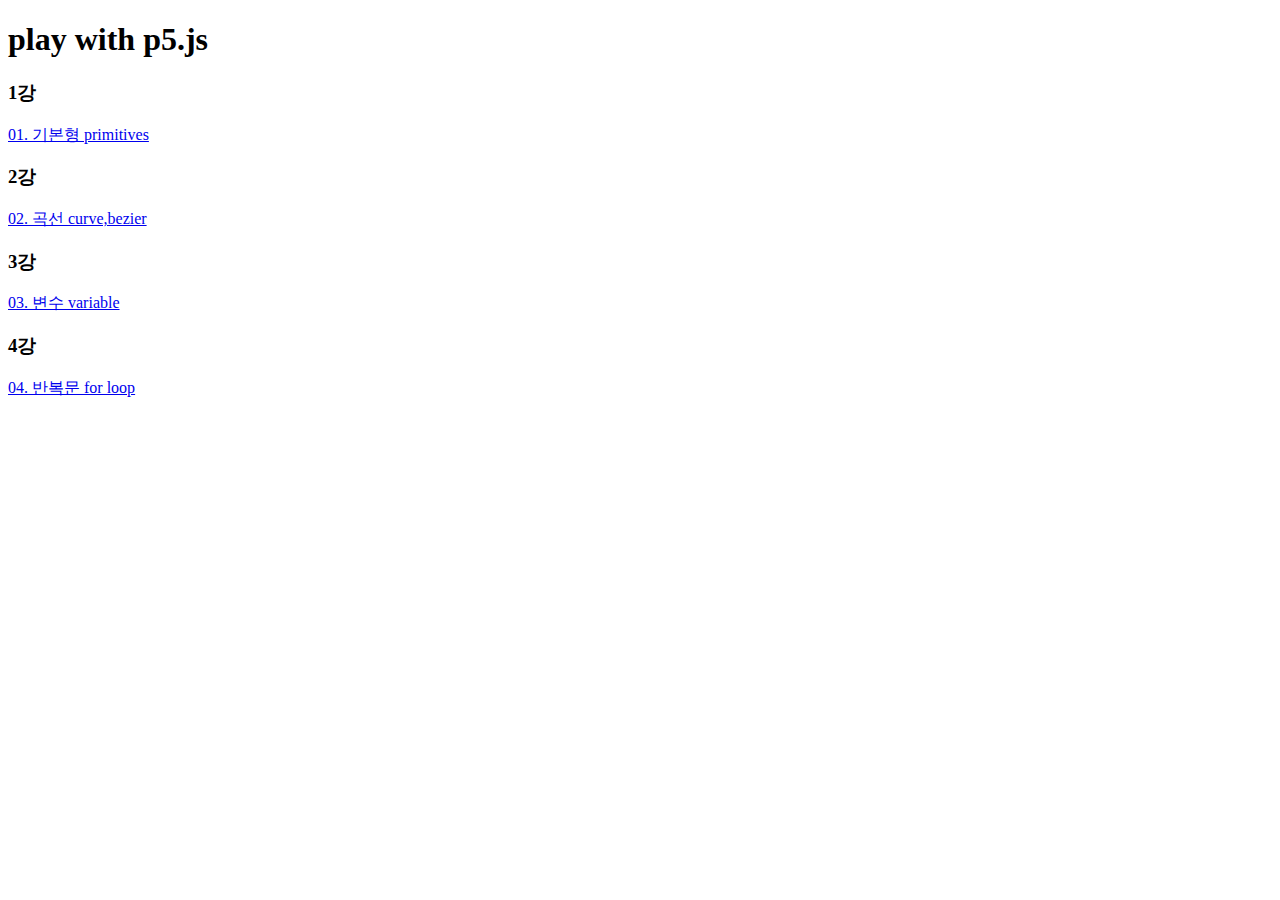
==== index.html @ 4f110837 "4강 완" ====
<!DOCTYPE html>
<html lang="ko">
  <head>
    <meta charset="UTF-8" />
    <meta name="viewport" content="width=device-width, initial-scale=1.0" />
    <title>play with p5.js</title>
  </head>
  <body>
    <h1>play with p5.js</h1>
    <h3>1강</h3>
    <p><a href="./1_primitives/index.html">01. 기본형 primitives</a></p>
    <h3>2강</h3>
    <p>
      <a href="./2_curve,bezier/index.html">02. 곡선 curve,bezier</a>
    </p>
    <h3>3강</h3>
    <p>
      <a href="./3_variable/index.html">03. 변수 variable</a>
    </p>
    <h3>4강</h3>
    <p>
      <a href="./4_for_loop/index.html">04. 반복문 for loop</a>
    </p>
  </body>
</html>
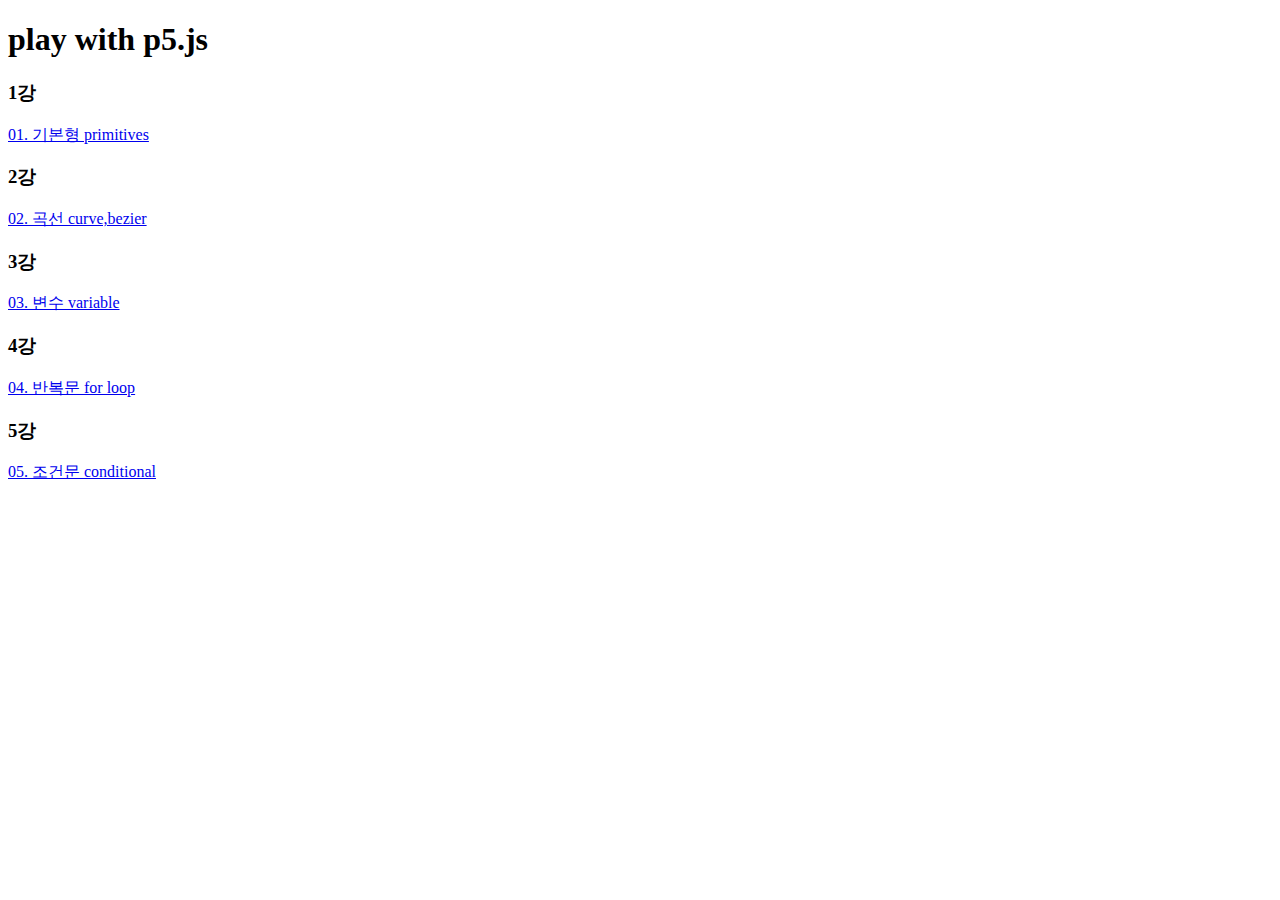
==== commit c12aa0b3: "5주차 공부하기 개싫긔 ㅋㅋ" ====
--- a/index.html
+++ b/index.html
@@ -21,5 +21,9 @@
     <p>
       <a href="./4_for_loop/index.html">04. 반복문 for loop</a>
     </p>
+    <h3>5강</h3>
+    <p>
+      <a href="./5_conditional/index.html">05. 조건문 conditional</a>
+    </p>
   </body>
 </html>
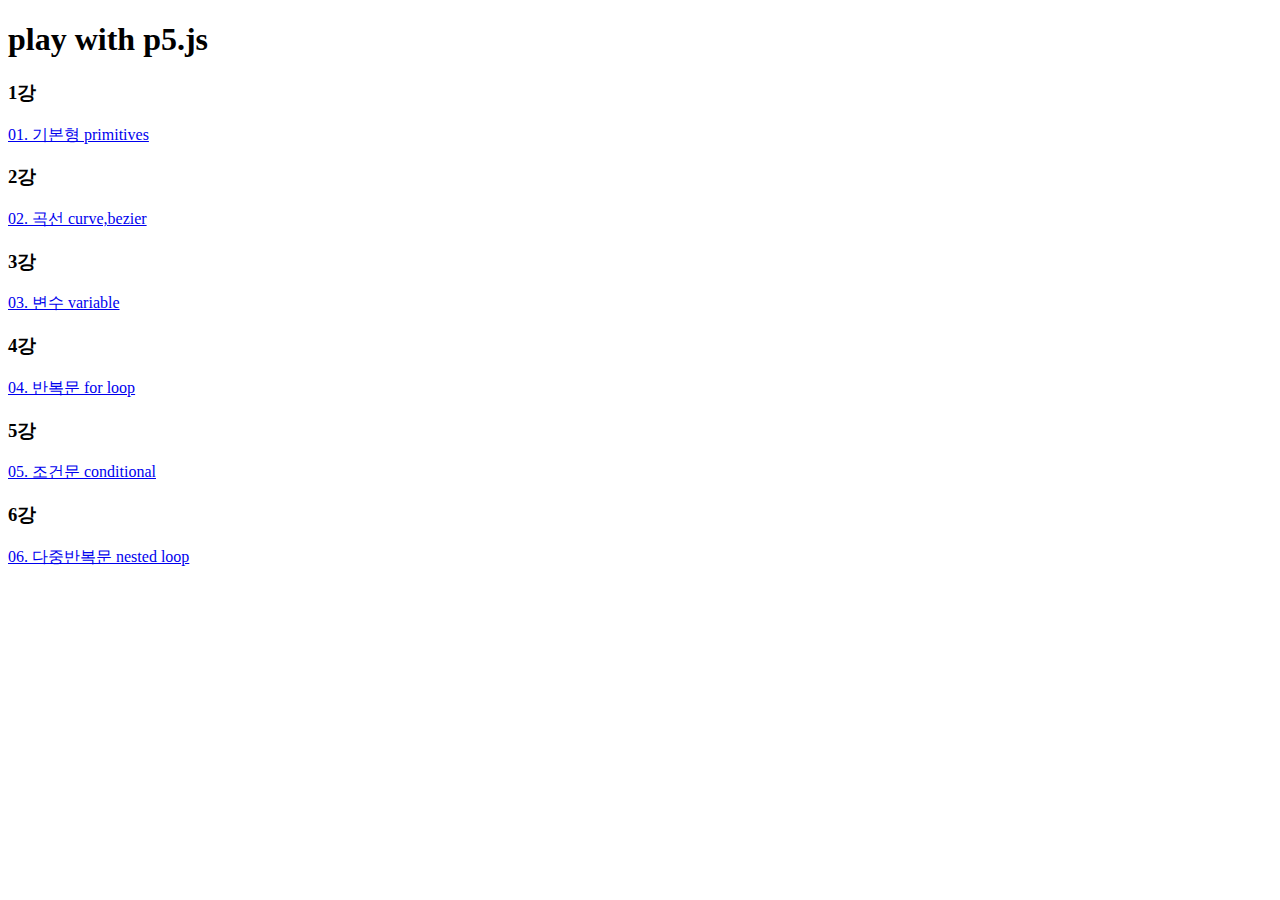
==== commit 3c897fa3: "6주차" ====
--- a/index.html
+++ b/index.html
@@ -25,5 +25,9 @@
     <p>
       <a href="./5_conditional/index.html">05. 조건문 conditional</a>
     </p>
+    <h3>6강</h3>
+    <p>
+      <a href="./6_nested_loop/index.html">06. 다중반복문 nested loop</a>
+    </p>
   </body>
 </html>
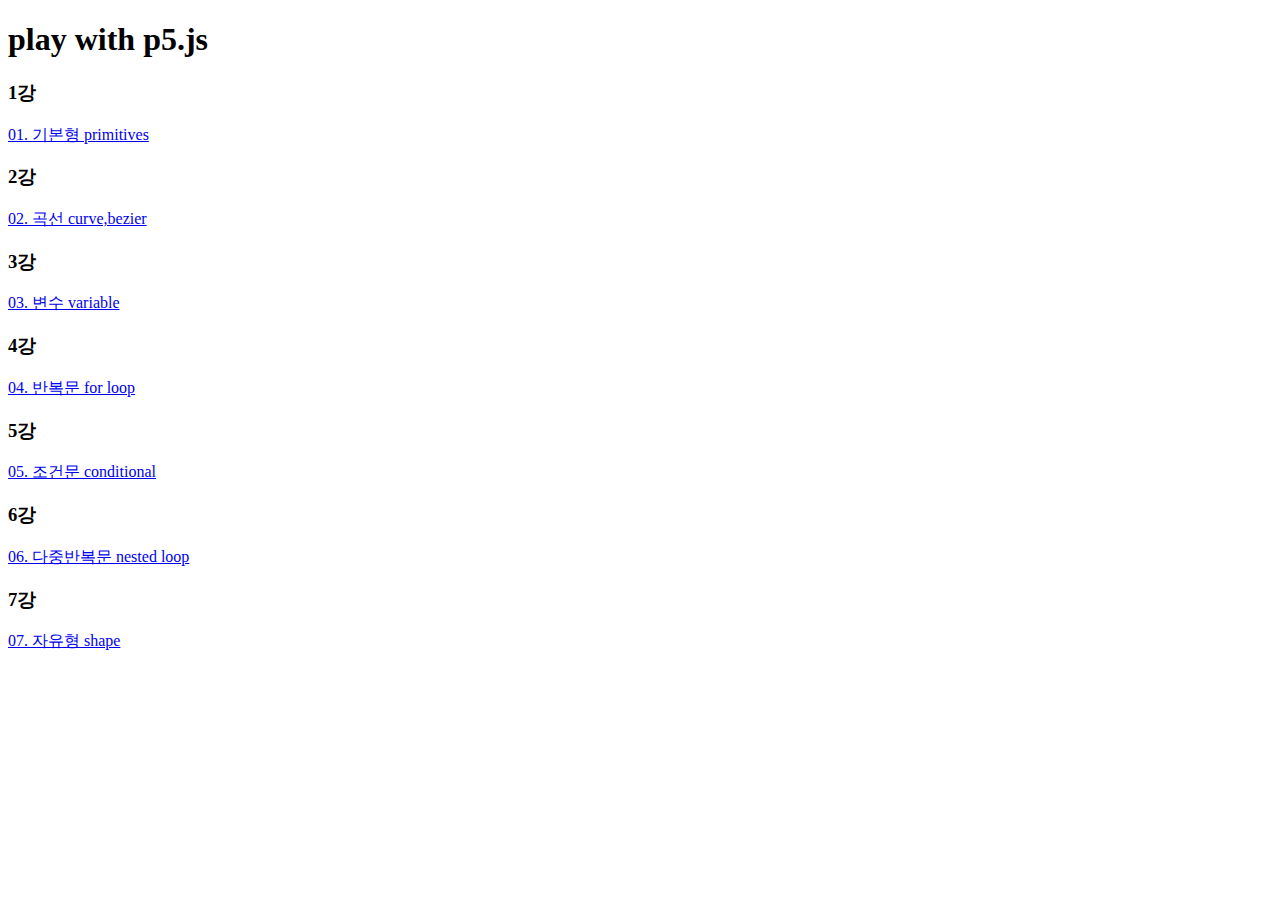
==== commit ce686b32: "7wnck" ====
--- a/index.html
+++ b/index.html
@@ -29,5 +29,9 @@
     <p>
       <a href="./6_nested_loop/index.html">06. 다중반복문 nested loop</a>
     </p>
+    <h3>7강</h3>
+    <p>
+      <a href="./7_shape/index.html">07. 자유형 shape</a>
+    </p>
   </body>
 </html>
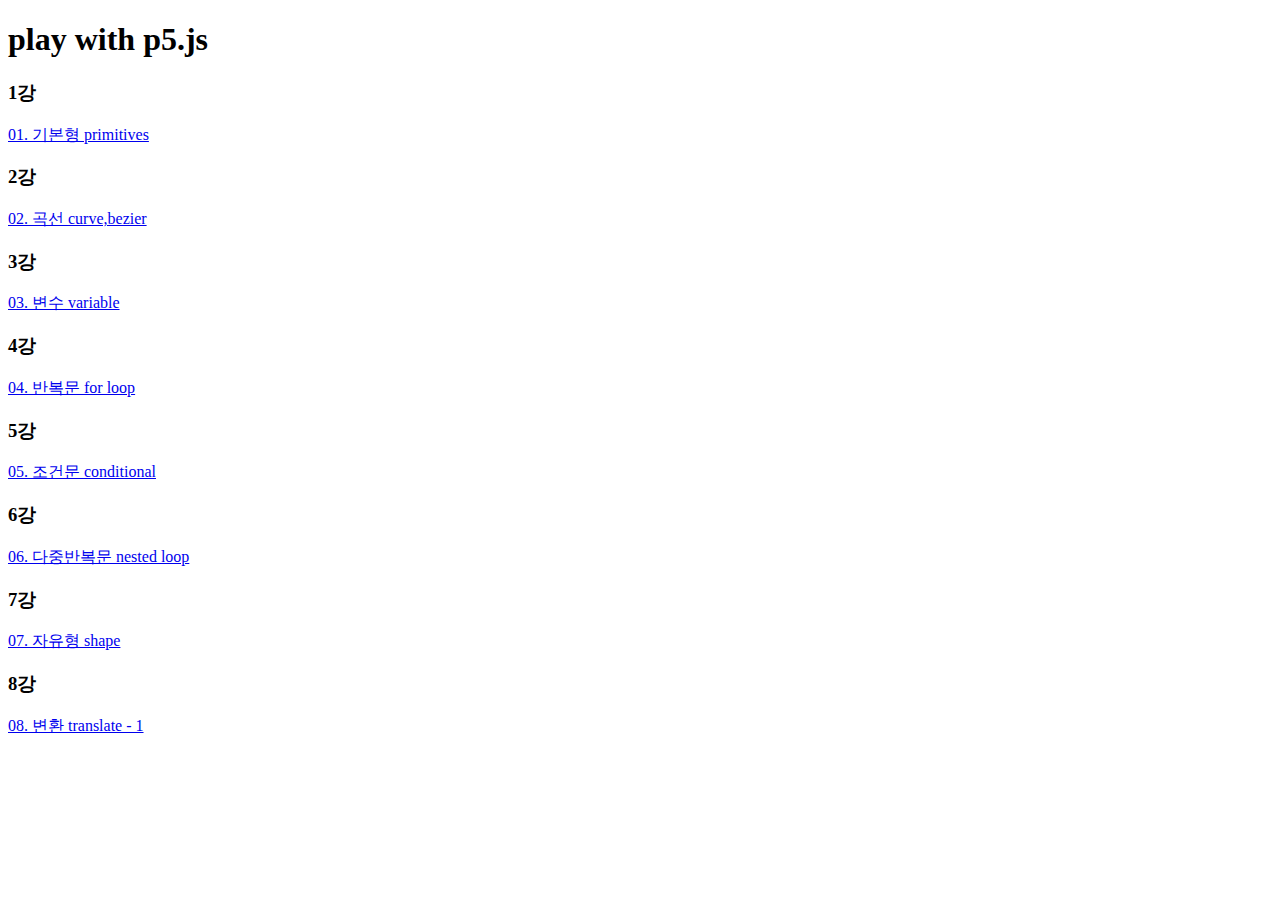
==== commit 94273260: "8강" ====
--- a/index.html
+++ b/index.html
@@ -33,5 +33,9 @@
     <p>
       <a href="./7_shape/index.html">07. 자유형 shape</a>
     </p>
+    <h3>8강</h3>
+    <p>
+      <a href="./8_translate1/index.html">08. 변환 translate - 1</a>
+    </p>
   </body>
 </html>
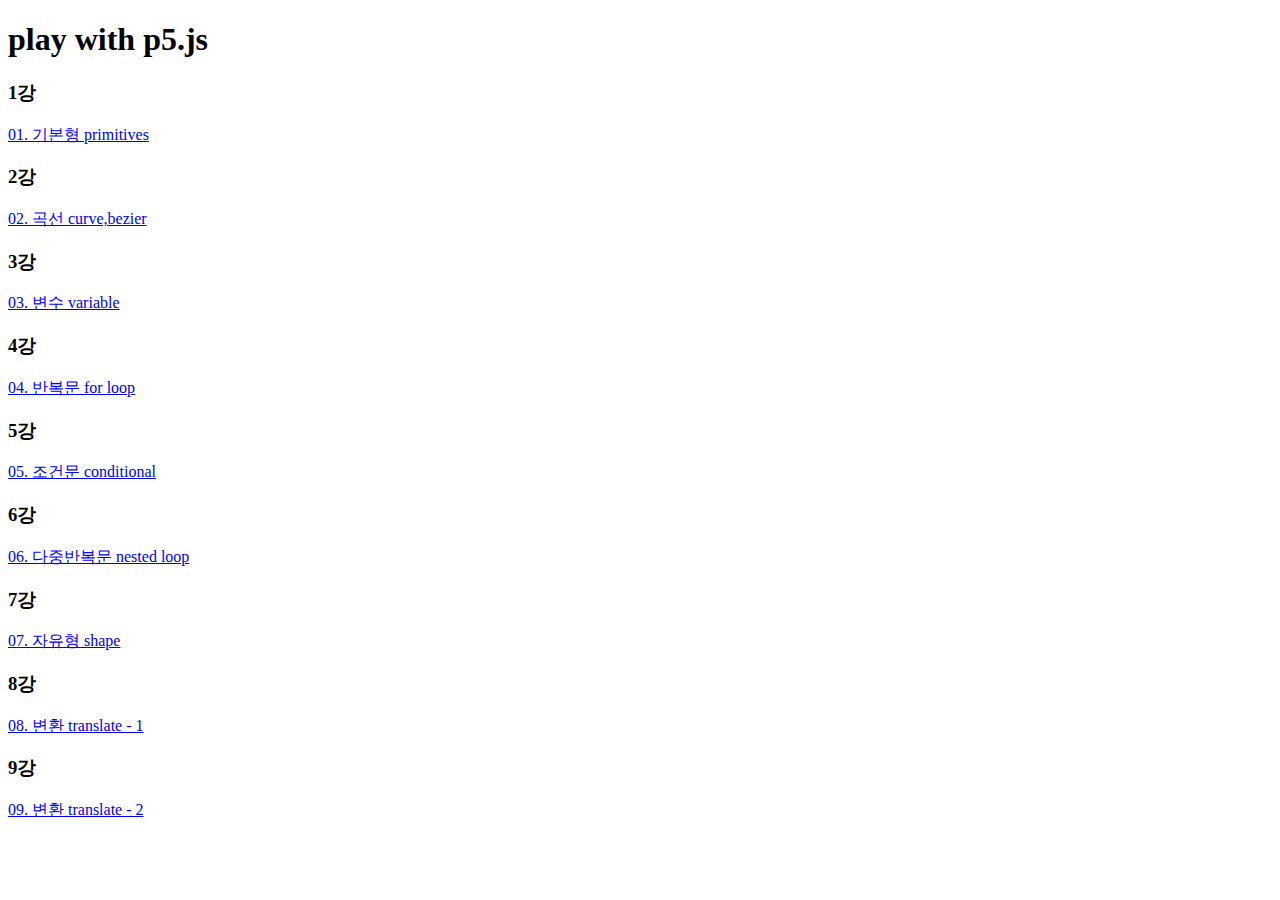
==== commit e490e30c: "9rkd" ====
--- a/index.html
+++ b/index.html
@@ -37,5 +37,9 @@
     <p>
       <a href="./8_translate1/index.html">08. 변환 translate - 1</a>
     </p>
+    <h3>9강</h3>
+    <p>
+      <a href="./9_translate2/index.html">09. 변환 translate - 2</a>
+    </p>
   </body>
 </html>
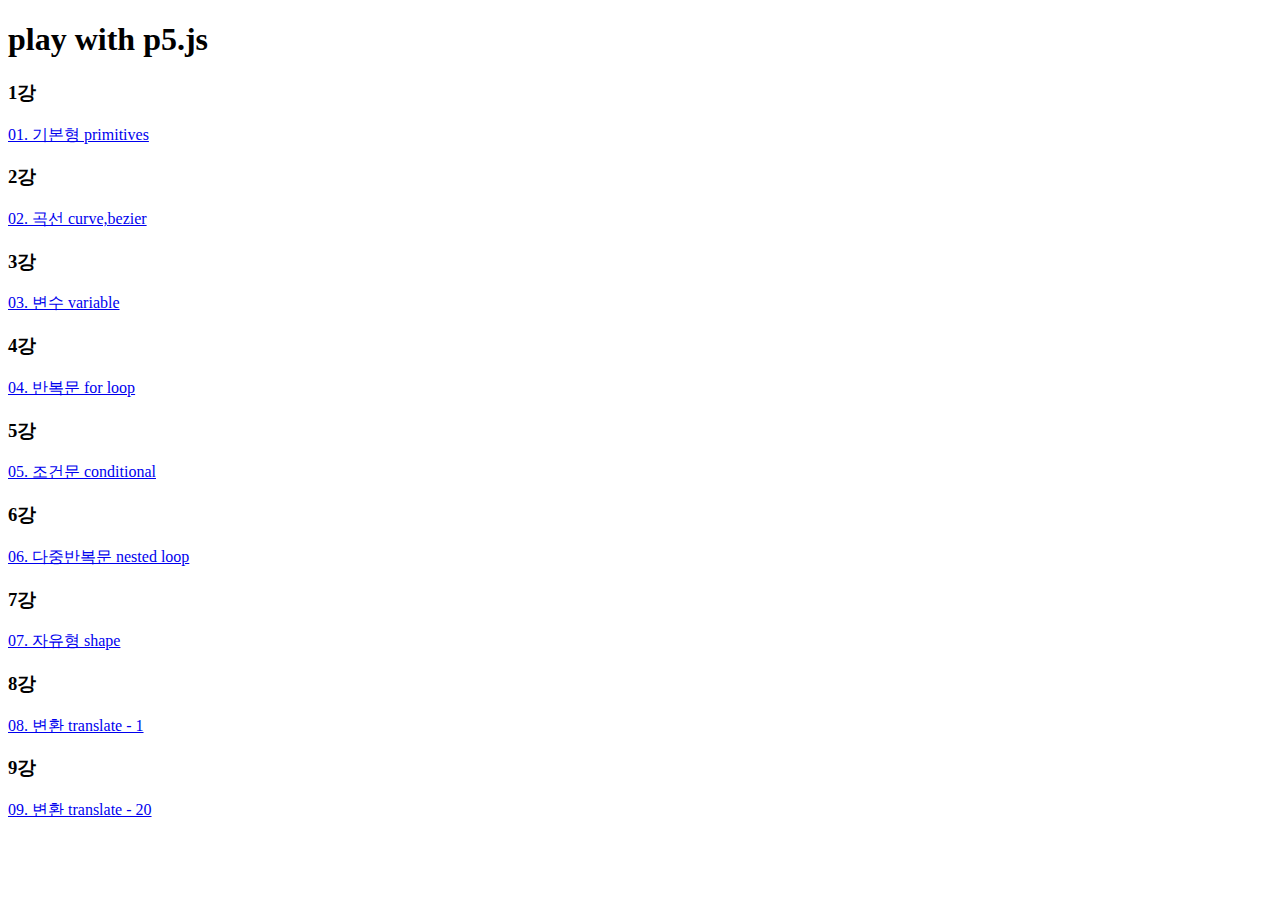
==== commit 8d004c7e: "test" ====
--- a/index.html
+++ b/index.html
@@ -39,7 +39,7 @@
     </p>
     <h3>9강</h3>
     <p>
-      <a href="./9_translate2/index.html">09. 변환 translate - 2</a>
+      <a href="./9_translate2/index.html">09. 변환 translate - 20</a>
     </p>
   </body>
 </html>
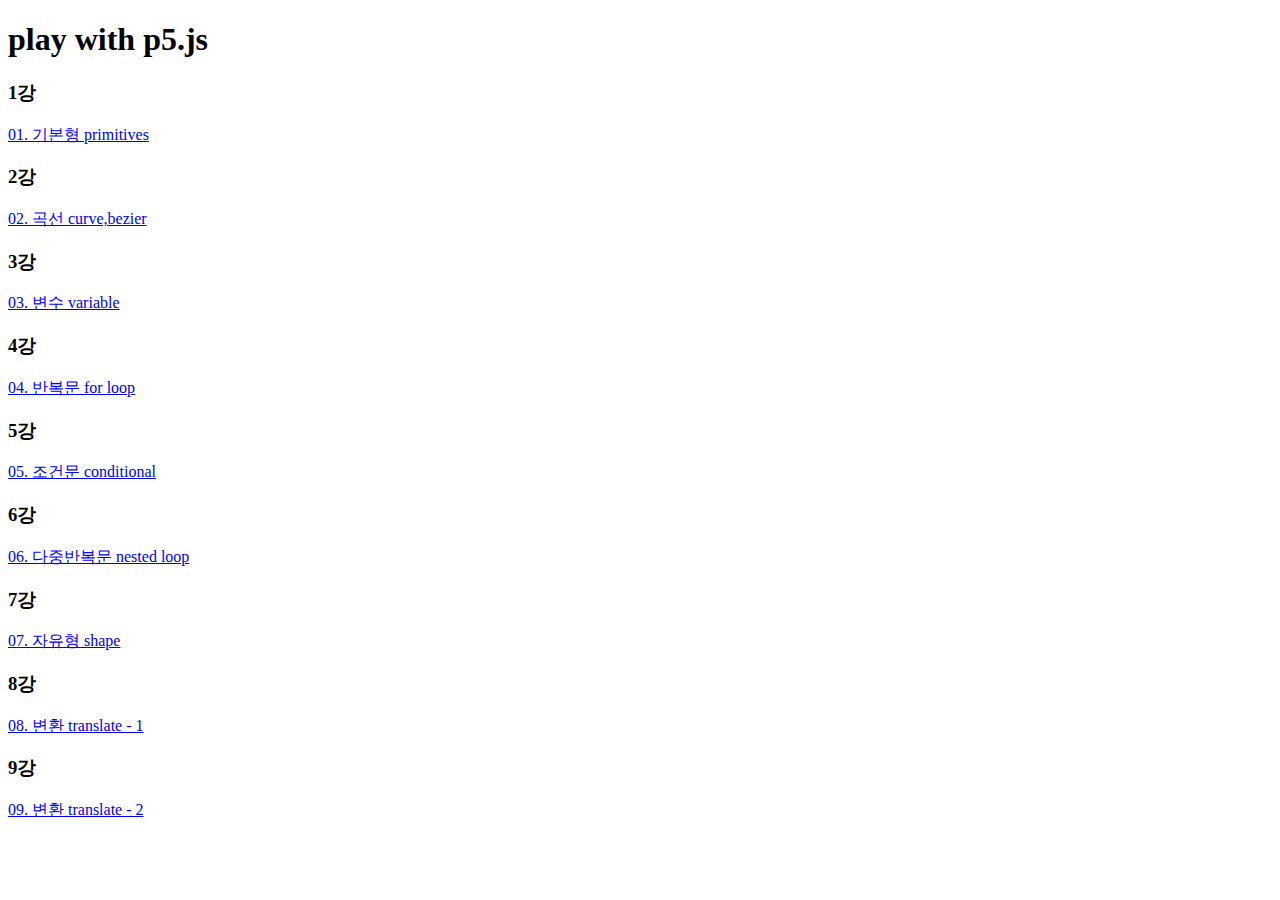
==== commit 2d22720b: "ㅌㅔ스트 완료" ====
--- a/index.html
+++ b/index.html
@@ -39,7 +39,7 @@
     </p>
     <h3>9강</h3>
     <p>
-      <a href="./9_translate2/index.html">09. 변환 translate - 20</a>
+      <a href="./9_translate2/index.html">09. 변환 translate - 2</a>
     </p>
   </body>
 </html>
